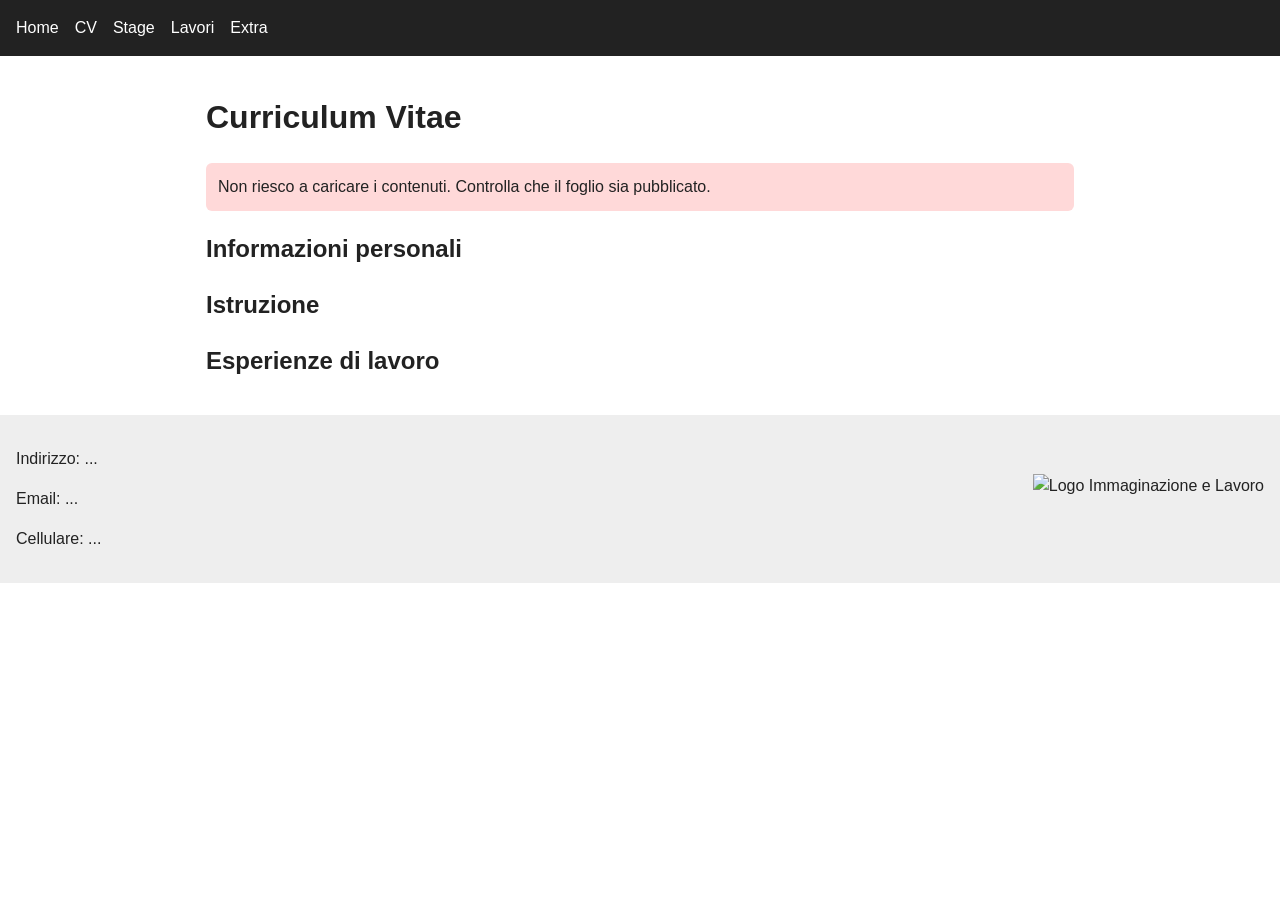
==== cv.html @ 3d735bf6 "commit added cv index script style" ====
<!DOCTYPE html>
<html lang="it">
<head>
  <meta charset="UTF-8">
  <!-- Serve per vedere bene il sito da telefono -->
  <meta name="viewport" content="width=device-width, initial-scale=1">
  <title>CV - Sito personale</title>
  <link rel="stylesheet" href="style.css">
</head>
<body>

  <!-- MENU (uguale in tutte le pagine) -->
  <header>
    <nav>
      <a href="index.html">Home</a>
      <a href="cv.html">CV</a>
      <a href="stage.html">Stage</a>
      <a href="lavori.html">Lavori</a>
      <a href="extra.html">Extra</a>
    </nav>
  </header>

  <main>
    <h1>Curriculum Vitae</h1>

    <!-- Messaggio mostrato solo se il caricamento del foglio fallisce -->
    <p id="messaggio-errore" hidden></p>

    <!-- Righe "dati" del foglio -->
    <section>
      <h2>Informazioni personali</h2>
      <div id="lista-dati"></div>
    </section>

    <!-- Righe "istruzione" del foglio -->
    <section>
      <h2>Istruzione</h2>
      <div id="lista-istruzione"></div>
    </section>

    <!-- Righe "esperienza" del foglio -->
    <section>
      <h2>Esperienze di lavoro</h2>
      <div id="lista-esperienze"></div>
    </section>
  </main>

  <!-- FOOTER (uguale in tutte le pagine) -->
  <footer>
    <div>
      <p>Indirizzo: ...</p>
      <p>Email: ...</p>
      <p>Cellulare: ...</p>
    </div>
    <img src="img/logo.png" alt="Logo Immaginazione e Lavoro">
  </footer>

  <script src="cv.js"></script>
</body>
</html>
---- style.css ----
/* Stile base comune a tutte le pagine */
* {
  box-sizing: border-box;
}

body {
  margin: 0;
  font-family: Arial, sans-serif;
  line-height: 1.5;
  color: #222;
}

/* Menu in alto */
nav {
  display: flex;
  flex-wrap: wrap;
  gap: 16px;
  padding: 16px;
  background: #222;
}

nav a {
  color: white;
  text-decoration: none;
}

main {
  max-width: 900px;
  margin: 0 auto;
  padding: 16px;
}

/* Presentazione: foto e testo affiancati */
#presentazione {
  display: flex;
  flex-wrap: wrap;
  gap: 24px;
  align-items: center;
}

#foto {
  width: 200px;
  height: 200px;
  object-fit: cover;
  border-radius: 50%;
}

/* Card delle passioni */
#lista-passioni {
  display: flex;
  flex-wrap: wrap;
  gap: 16px;
}

.card {
  flex: 1 1 250px;
  border: 1px solid #ccc;
  border-radius: 8px;
  padding: 12px;
}

.card img {
  width: 100%;
  height: 160px;
  object-fit: cover;
}

/* Barre delle competenze */
.competenza {
  margin-bottom: 12px;
}

.barra {
  background: #ddd;
  height: 12px;
  border-radius: 6px;
}

.barra-piena {
  background: #2a6fdb;
  height: 100%;
  border-radius: 6px;
}

/* Messaggio di errore */
#messaggio-errore {
  background: #ffd9d9;
  padding: 12px;
  border-radius: 6px;
}

/* Footer */
footer {
  display: flex;
  flex-wrap: wrap;
  justify-content: space-between;
  align-items: center;
  gap: 16px;
  padding: 16px;
  background: #eee;
}

footer img {
  height: 50px;
}

/* Pagina CV */
.dato {
  margin: 4px 0;
}

.voce {
  border-left: 4px solid #2a6fdb;
  padding-left: 12px;
  margin-bottom: 16px;
}

.voce h3 {
  margin: 0;
}

.voce p {
  margin: 2px 0;
}

.sottotitolo {
  font-style: italic;
}

.periodo {
  color: #666;
  font-size: 0.9em;
}
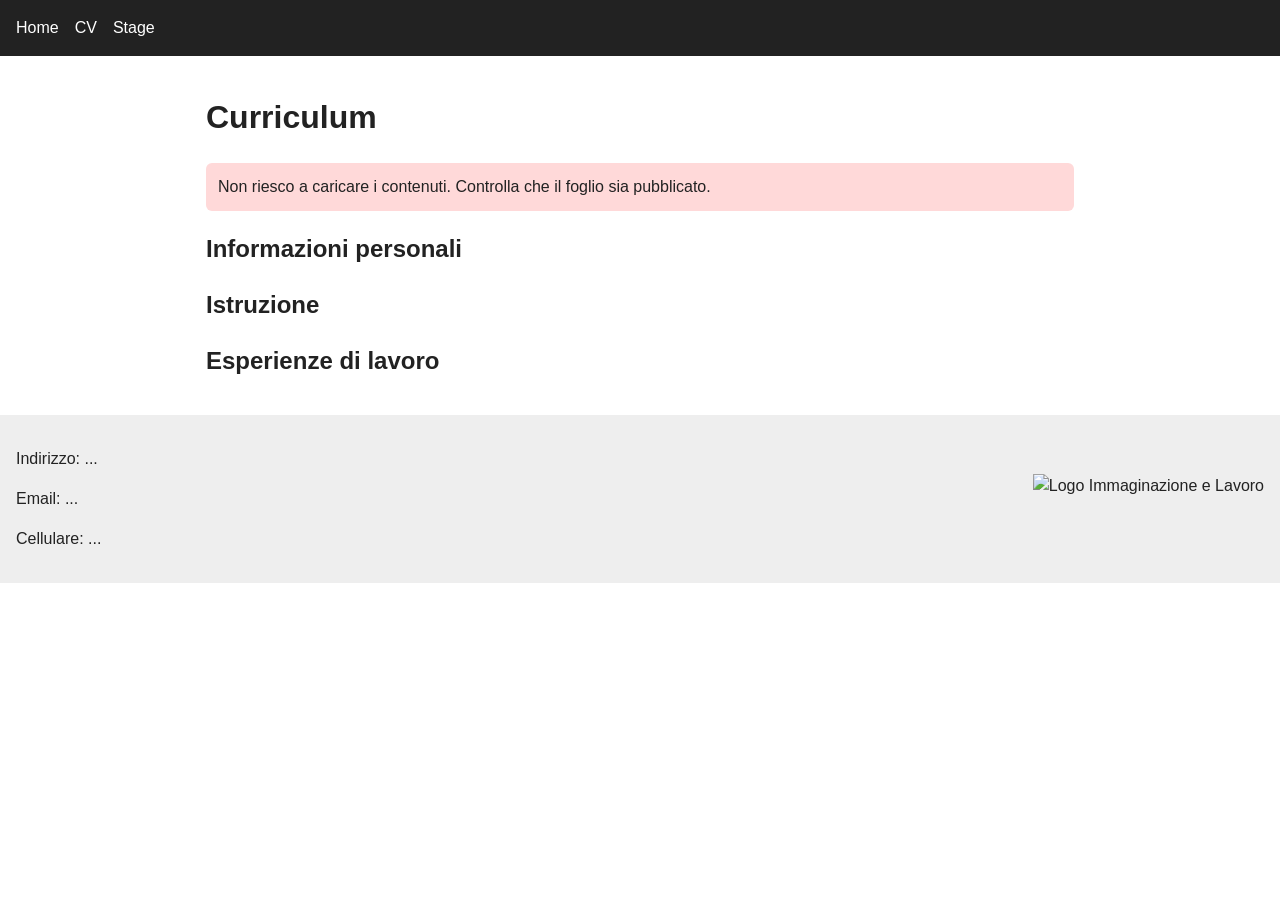
==== commit 1da73bb3: "Commit 11/11/2026" ====
--- a/cv.html
+++ b/cv.html
@@ -7,7 +7,7 @@
   <title>CV - Sito personale</title>
   <link rel="stylesheet" href="style.css">
 </head>
-<body>
+<body data-pagina="cv">
 
   <!-- MENU (uguale in tutte le pagine) -->
   <header>
@@ -15,13 +15,13 @@
       <a href="index.html">Home</a>
       <a href="cv.html">CV</a>
       <a href="stage.html">Stage</a>
-      <a href="lavori.html">Lavori</a>
-      <a href="extra.html">Extra</a>
     </nav>
   </header>
 
+
+
   <main>
-    <h1>Curriculum Vitae</h1>
+    <h1>Curriculum</h1>
 
     <!-- Messaggio mostrato solo se il caricamento del foglio fallisce -->
     <p id="messaggio-errore" hidden></p>
@@ -29,19 +29,19 @@
     <!-- Righe "dati" del foglio -->
     <section>
       <h2>Informazioni personali</h2>
-      <div id="lista-dati"></div>
+      <div id="cv-dati"></div>
     </section>
 
     <!-- Righe "istruzione" del foglio -->
     <section>
       <h2>Istruzione</h2>
-      <div id="lista-istruzione"></div>
+      <div id="cv-istruzione"></div>
     </section>
 
     <!-- Righe "esperienza" del foglio -->
     <section>
       <h2>Esperienze di lavoro</h2>
-      <div id="lista-esperienze"></div>
+      <div id="cv-esperienze"></div>
     </section>
   </main>
 
@@ -55,6 +55,6 @@
     <img src="img/logo.png" alt="Logo Immaginazione e Lavoro">
   </footer>
 
-  <script src="cv.js"></script>
+  <script src="script.js"></script>
 </body>
 </html>
--- a/style.css
+++ b/style.css
@@ -120,14 +120,32 @@
 }
 
 .voce p {
-  margin: 2px 0;
+  margin: 4px 0;
 }
 
 .sottotitolo {
-  font-style: italic;
+  font-weight: bold;
 }
 
 .periodo {
   color: #666;
   font-size: 0.9em;
+}
+
+/* Pagina Stage */
+.stage {
+  margin-bottom: 40px;
+}
+
+.card-stage {
+  margin-bottom: 16px;
+}
+
+.card-stage ul {
+  padding-left: 20px;
+}
+
+/* Mantiene gli a capo e i paragrafi scritti nella cella */
+.relazione {
+  white-space: pre-line;
 }
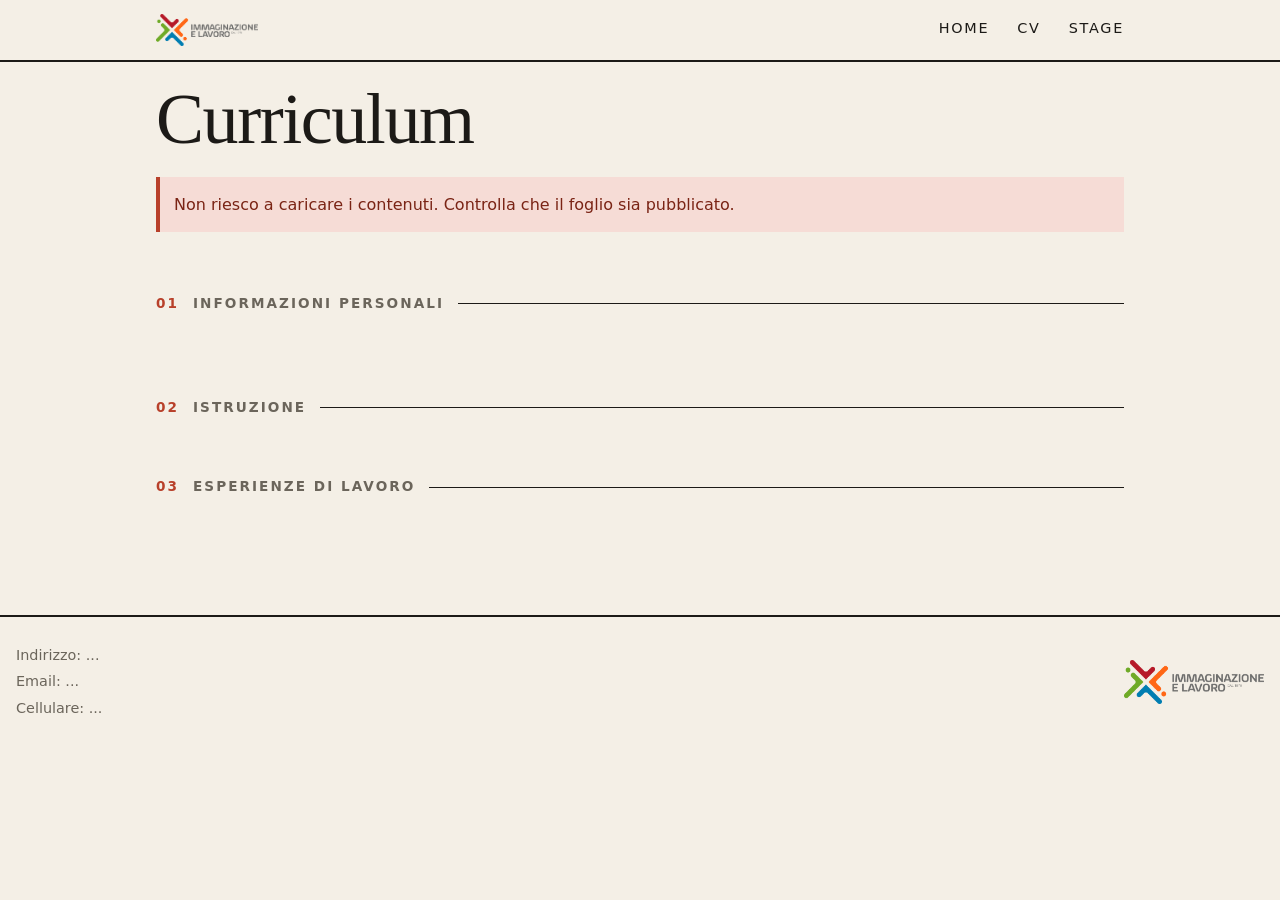
==== commit 89cbc7b7: "Commit" ====
--- a/cv.html
+++ b/cv.html
@@ -12,6 +12,7 @@
   <!-- MENU (uguale in tutte le pagine) -->
   <header>
     <nav>
+      <img src="img/scuola_logo.png" alt="Logo della scuola" class="logo-menu">
       <a href="index.html">Home</a>
       <a href="cv.html">CV</a>
       <a href="stage.html">Stage</a>
@@ -52,7 +53,7 @@
       <p>Email: ...</p>
       <p>Cellulare: ...</p>
     </div>
-    <img src="img/logo.png" alt="Logo Immaginazione e Lavoro">
+    <img src="img/scuola_logo.png" alt="Logo della scuola">
   </footer>
 
   <script src="script.js"></script>
--- a/style.css
+++ b/style.css
@@ -1,151 +1,413 @@
-/* Stile base comune a tutte le pagine */
+/* ===== COLORI, FONT E MISURE: scritti una volta sola ===== */
+:root {
+  --carta: #f4efe6;        /* fondo color carta */
+  --inchiostro: #1c1a17;   /* quasi nero, più morbido del nero puro */
+  --accento: #b8402a;      /* rosso mattone: l'unico colore vivace */
+  --grigio: #6b655b;       /* testi secondari */
+  --linea: #cfc7b8;        /* righe sottili */
+  --carta-scura: #ebe4d6;  /* sfondo di card e footer */
+
+  /* Liste di font: il browser prova il primo, se manca passa al successivo */
+  --font-titoli: Georgia, "Times New Roman", serif;
+  --font-testo: system-ui, -apple-system, "Segoe UI", Roboto, Arial, sans-serif;
+}
+
 * {
   box-sizing: border-box;
 }
 
+html {
+  scroll-behavior: smooth;
+}
+
 body {
   margin: 0;
-  font-family: Arial, sans-serif;
-  line-height: 1.5;
-  color: #222;
-}
-
-/* Menu in alto */
+  min-height: 100vh;
+  font-family: var(--font-testo);
+  line-height: 1.7;
+  color: var(--inchiostro);
+  background: var(--carta);
+}
+
+img {
+  max-width: 100%;
+}
+
+/* ===== TITOLI ===== */
+h1, h2, h3 {
+  font-family: var(--font-titoli);
+  font-weight: 400;
+  line-height: 1.15;
+}
+
+/* clamp(minimo, ideale, massimo): piccolo su telefono, grande su PC */
+h1 {
+  font-size: clamp(2.4rem, 9vw, 4.5rem);
+  letter-spacing: -0.02em;
+  margin: 0 0 8px;
+}
+
+h3 {
+  font-size: clamp(1.15rem, 3vw, 1.4rem);
+  margin: 0 0 6px;
+}
+
+/* Titoli di sezione: numero + testo + riga che si allunga.
+   Il numero lo conta CSS da solo (counter), non lo scrivi nell'HTML */
+main {
+  counter-reset: sezione;            /* azzera il contatore */
+}
+
+main section:not(#presentazione) h2 {
+  counter-increment: sezione;        /* +1 per ogni titolo */
+  display: flex;
+  align-items: center;
+  gap: 14px;
+  margin: 64px 0 24px;
+  font-size: 0.85rem;
+  font-family: var(--font-testo);
+  font-weight: 600;
+  text-transform: uppercase;
+  letter-spacing: 0.15em;
+  color: var(--grigio);
+}
+
+main section:not(#presentazione) h2::before {
+  content: "0" counter(sezione);     /* 01, 02, 03... */
+  color: var(--accento);
+}
+
+main section:not(#presentazione) h2::after {
+  content: "";
+  flex: 1;                           /* la riga occupa lo spazio che resta */
+  height: 1px;
+  background: var(--inchiostro);
+  transform-origin: left;            /* la riga cresce da sinistra */
+  animation: disegna-linea 0.9s ease-out 0.3s backwards;
+}
+
+/* ===== MENU ===== */
+header {
+  border-bottom: 2px solid var(--inchiostro);
+  background: var(--carta);
+  animation: appari 0.6s ease-out backwards;
+}
+
 nav {
   display: flex;
   flex-wrap: wrap;
-  gap: 16px;
-  padding: 16px;
-  background: #222;
+  align-items: center;
+  gap: 8px 28px;
+  max-width: 1000px;
+  margin: 0 auto;
+  padding: 14px 16px;
+}
+
+.logo-menu {
+  height: 32px;
+  margin-right: auto;                /* spinge i link a destra */
 }
 
 nav a {
-  color: white;
+  color: var(--inchiostro);
   text-decoration: none;
+  font-size: 0.9rem;
+  text-transform: uppercase;
+  letter-spacing: 0.12em;
+  padding-bottom: 2px;
+  border-bottom: 2px solid transparent;   /* riga invisibile... */
+  transition: border-color 0.2s, color 0.2s;
+}
+
+nav a:hover {
+  color: var(--accento);
+  border-bottom-color: var(--accento);    /* ...che appare al passaggio */
+}
+
+a:focus-visible {
+  outline: 2px solid var(--accento);
+  outline-offset: 3px;
 }
 
 main {
-  max-width: 900px;
+  max-width: 1000px;
   margin: 0 auto;
   padding: 16px;
 }
 
-/* Presentazione: foto e testo affiancati */
+/* ===== HOME: presentazione ===== */
 #presentazione {
   display: flex;
   flex-wrap: wrap;
+  flex-direction: row-reverse;       /* foto a destra, testo a sinistra */
+  gap: 48px;
+  align-items: center;
+  justify-content: space-between;
+  padding: 56px 0 24px;
+}
+
+#presentazione > div {
+  flex: 1 1 300px;
+}
+
+/* La qualifica: corsivo rosso, come un sottotitolo di giornale */
+#presentazione h2 {
+  font-size: clamp(1.2rem, 4vw, 1.7rem);
+  font-style: italic;
+  color: var(--accento);
+  margin: 0 0 20px;
+}
+
+#testo {
+  max-width: 55ch;                   /* righe non troppo lunghe: si legge meglio */
+  font-size: 1.05rem;
+}
+
+/* Foto rettangolare con una "cornice" staccata */
+#foto {
+  width: clamp(180px, 40vw, 280px);
+  aspect-ratio: 4 / 5;
+  object-fit: cover;
+  outline: 1px solid var(--inchiostro);
+  outline-offset: 10px;
+  filter: grayscale(25%);            /* colori un po' spenti, effetto stampa */
+}
+
+/* ===== CARD (passioni e stage) ===== */
+#lista-passioni {
+  display: grid;
+  grid-template-columns: repeat(auto-fit, minmax(240px, 1fr));
   gap: 24px;
-  align-items: center;
-}
-
-#foto {
-  width: 200px;
-  height: 200px;
-  object-fit: cover;
-  border-radius: 50%;
-}
-
-/* Card delle passioni */
-#lista-passioni {
-  display: flex;
-  flex-wrap: wrap;
-  gap: 16px;
-}
-
-.card {
-  flex: 1 1 250px;
-  border: 1px solid #ccc;
-  border-radius: 8px;
-  padding: 12px;
+}
+
+.card,
+.card-stage {
+  background: var(--carta-scura);
+  border-top: 3px solid var(--inchiostro);   /* solo la riga sopra */
+  padding: 18px 0 8px;
+  background: none;
+  transition: border-color 0.25s;
+}
+
+.card:hover,
+.card-stage:hover {
+  border-top-color: var(--accento);
 }
 
 .card img {
   width: 100%;
-  height: 160px;
+  height: 180px;
   object-fit: cover;
-}
-
-/* Barre delle competenze */
+  filter: grayscale(25%);
+  transition: filter 0.3s;
+}
+
+.card:hover img {
+  filter: none;                      /* torna a colori al passaggio */
+}
+
+/* ===== BARRE DELLE COMPETENZE ===== */
 .competenza {
-  margin-bottom: 12px;
+  margin-bottom: 18px;
 }
 
 .barra {
-  background: #ddd;
-  height: 12px;
-  border-radius: 6px;
+  background: var(--linea);
+  height: 4px;                       /* sottile, come una riga di penna */
 }
 
 .barra-piena {
-  background: #2a6fdb;
   height: 100%;
-  border-radius: 6px;
-}
-
-/* Messaggio di errore */
+  background: var(--accento);
+  transition: width 1s ease;
+}
+
+/* ===== MESSAGGIO DI ERRORE ===== */
 #messaggio-errore {
-  background: #ffd9d9;
-  padding: 12px;
-  border-radius: 6px;
-}
-
-/* Footer */
+  background: #f6dcd6;
+  color: #7a2415;
+  border-left: 4px solid var(--accento);
+  padding: 14px;
+}
+
+/* ===== PAGINA CV ===== */
+
+/* Informazioni personali: elenco con righe sottili */
+#cv-dati {
+  display: grid;
+  grid-template-columns: repeat(auto-fit, minmax(240px, 1fr));
+  gap: 0 32px;
+}
+
+.dato {
+  margin: 0;
+  padding: 10px 0;
+  border-bottom: 1px solid var(--linea);
+  display: flex;
+  flex-wrap: wrap;
+  gap: 0 8px;
+}
+
+/* Istruzione ed esperienze: linea del tempo semplice */
+.voce {
+  position: relative;
+  margin: 0 0 0 6px;
+  padding: 0 0 32px 28px;
+  border-left: 1px solid var(--inchiostro);
+}
+
+.voce:last-child {
+  padding-bottom: 0;
+}
+
+/* Il segno sulla linea: un piccolo quadrato (non un pallino luminoso) */
+.voce::before {
+  content: "";
+  position: absolute;
+  left: -5px;
+  top: 8px;
+  width: 9px;
+  height: 9px;
+  background: var(--accento);
+}
+
+/* Scuola o azienda */
+.sottotitolo {
+  font-weight: 600;
+  color: var(--accento);
+}
+
+.voce p {
+  margin: 6px 0;
+  max-width: 60ch;
+}
+
+/* Periodo: piccola scritta in maiuscolo */
+.periodo {
+  display: inline-block;
+  font-size: 0.75rem;
+  text-transform: uppercase;
+  letter-spacing: 0.12em;
+  color: var(--grigio);
+}
+
+/* ===== PAGINA STAGE ===== */
+.stage {
+  margin-bottom: 40px;
+}
+
+.card-stage {
+  margin-bottom: 28px;
+}
+
+.card-stage ul {
+  padding-left: 20px;
+}
+
+/* Mantiene gli a capo scritti nella cella del foglio */
+.relazione {
+  white-space: pre-line;
+}
+
+/* ===== FOOTER ===== */
 footer {
   display: flex;
   flex-wrap: wrap;
   justify-content: space-between;
   align-items: center;
   gap: 16px;
-  padding: 16px;
-  background: #eee;
+  padding: 24px 16px;
+  margin-top: 80px;
+  border-top: 2px solid var(--inchiostro);
+  color: var(--grigio);
+  font-size: 0.9rem;
+}
+
+footer p {
+  margin: 2px 0;
 }
 
 footer img {
-  height: 50px;
-}
-
-/* Pagina CV */
+  height: 44px;
+}
+
+.loghi {
+  display: flex;
+  align-items: center;
+  gap: 16px;
+}
+
+/* ===== ANIMAZIONI DI CARICAMENTO ===== */
+/* Poche e lente: l'idea è "una pagina che si stampa", non fuochi d'artificio */
+
+@keyframes appari {
+  from { opacity: 0; }
+  to   { opacity: 1; }
+}
+
+@keyframes sale {
+  from { opacity: 0; transform: translateY(16px); }
+  to   { opacity: 1; transform: none; }
+}
+
+@keyframes disegna-linea {
+  from { transform: scaleX(0); }     /* riga larga 0... */
+  to   { transform: scaleX(1); }     /* ...fino alla larghezza piena */
+}
+
+/* Home: prima il nome, poi la qualifica, poi il testo, infine la foto */
+#nome      { animation: sale 0.8s ease-out 0.2s backwards; }
+#qualifica { animation: sale 0.8s ease-out 0.45s backwards; }
+#testo     { animation: sale 0.8s ease-out 0.7s backwards; }
+#foto      { animation: appari 1.2s ease-out 0.9s backwards; }
+
+/* Elementi creati da JavaScript: appaiono uno dopo l'altro */
+.card,
+.card-stage,
+.competenza,
+.voce,
 .dato {
-  margin: 4px 0;
-}
-
-.voce {
-  border-left: 4px solid #2a6fdb;
-  padding-left: 12px;
-  margin-bottom: 16px;
-}
-
-.voce h3 {
-  margin: 0;
-}
-
-.voce p {
-  margin: 4px 0;
-}
-
-.sottotitolo {
-  font-weight: bold;
-}
-
-.periodo {
-  color: #666;
-  font-size: 0.9em;
-}
-
-/* Pagina Stage */
-.stage {
-  margin-bottom: 40px;
-}
-
-.card-stage {
-  margin-bottom: 16px;
-}
-
-.card-stage ul {
-  padding-left: 20px;
-}
-
-/* Mantiene gli a capo e i paragrafi scritti nella cella */
-.relazione {
-  white-space: pre-line;
+  animation: sale 0.7s ease-out 0.4s backwards;
+}
+
+/* :is(...) evita di ripetere la lista di classi ogni volta */
+:is(.card, .card-stage, .competenza, .voce, .dato):nth-child(2) { animation-delay: 0.55s; }
+:is(.card, .card-stage, .competenza, .voce, .dato):nth-child(3) { animation-delay: 0.7s; }
+:is(.card, .card-stage, .competenza, .voce, .dato):nth-child(4) { animation-delay: 0.85s; }
+:is(.card, .card-stage, .competenza, .voce, .dato):nth-child(n+5) { animation-delay: 1s; }
+
+/* ===== SOLO TELEFONO (schermi sotto i 600px) ===== */
+@media (max-width: 600px) {
+  #presentazione {
+    gap: 40px;
+    padding-top: 32px;
+  }
+
+  .voce {
+    padding-left: 20px;
+  }
+
+  footer {
+    flex-direction: column;
+    text-align: center;
+  }
+}
+
+/* Chi ha attivato "riduci animazioni" nel telefono non le vede */
+@media (prefers-reduced-motion: reduce) {
+  * {
+    transition: none !important;
+    animation: none !important;
+  }
+}
+
+/* ===== STAMPA: CV bianco e leggibile (Ctrl+P > Salva come PDF) ===== */
+@media print {
+  body {
+    background: white;
+  }
+
+  header, footer {
+    display: none;
+  }
 }
